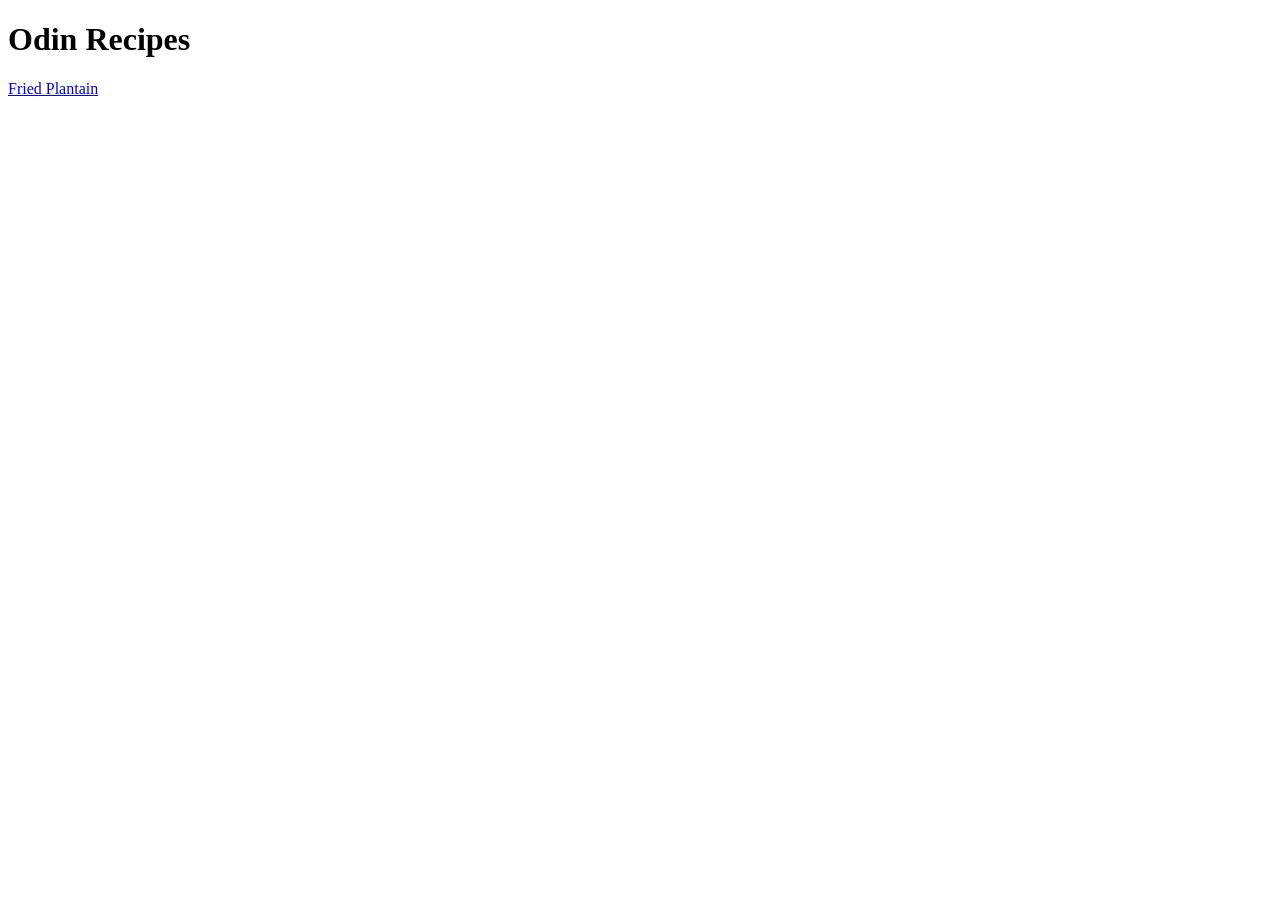
==== index.html @ f6e413b0 "Created Backbone  * Added index.html  * Added recipes folder  * Added Fried plaintian page" ====
<!DOCTYPE html>
<html lang="en">
<head>
    <meta charset="UTF-8">
    <meta name="viewport" content="width=device-width, initial-scale=1.0">
    <title>Odin Recipes</title>
</head>
<body>
    <h1>Odin Recipes</h1>
    <a href = "Recipes/Fried_Plantain.html">Fried Plantain</a>
</body>
</html>
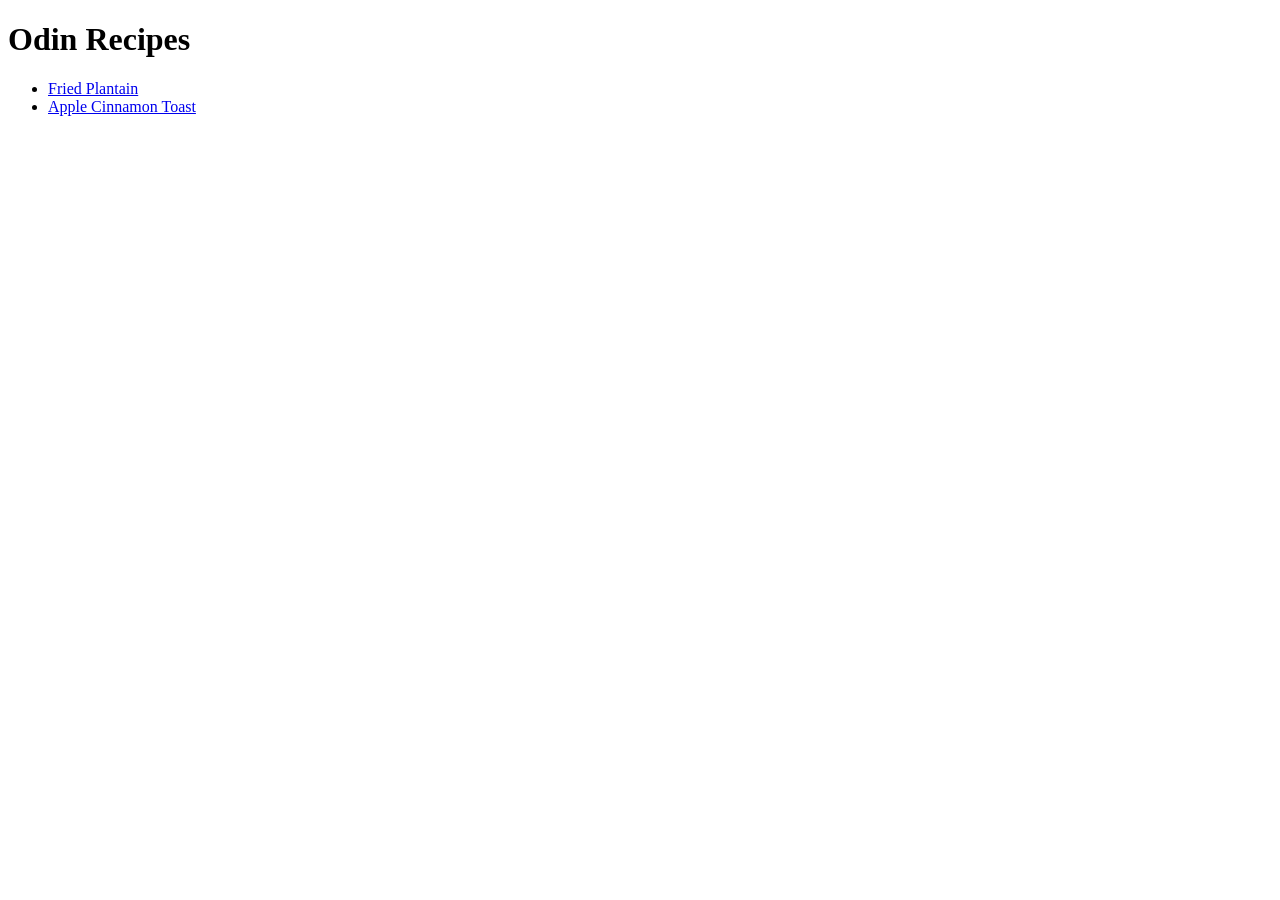
==== commit f0db51c4: "everything" ====
--- a/index.html
+++ b/index.html
@@ -7,6 +7,10 @@
 </head>
 <body>
     <h1>Odin Recipes</h1>
-    <a href = "Recipes/Fried_Plantain.html">Fried Plantain</a>
+    <ul>
+     <li><a href = "Recipes/Fried_Plantain.html">Fried Plantain</a></li>   
+    <li><a href = "Recipes/Apple_Cinnamon_Toast.html">Apple Cinnamon Toast</a></li>
+    </ul>
+    
 </body>
 </html>
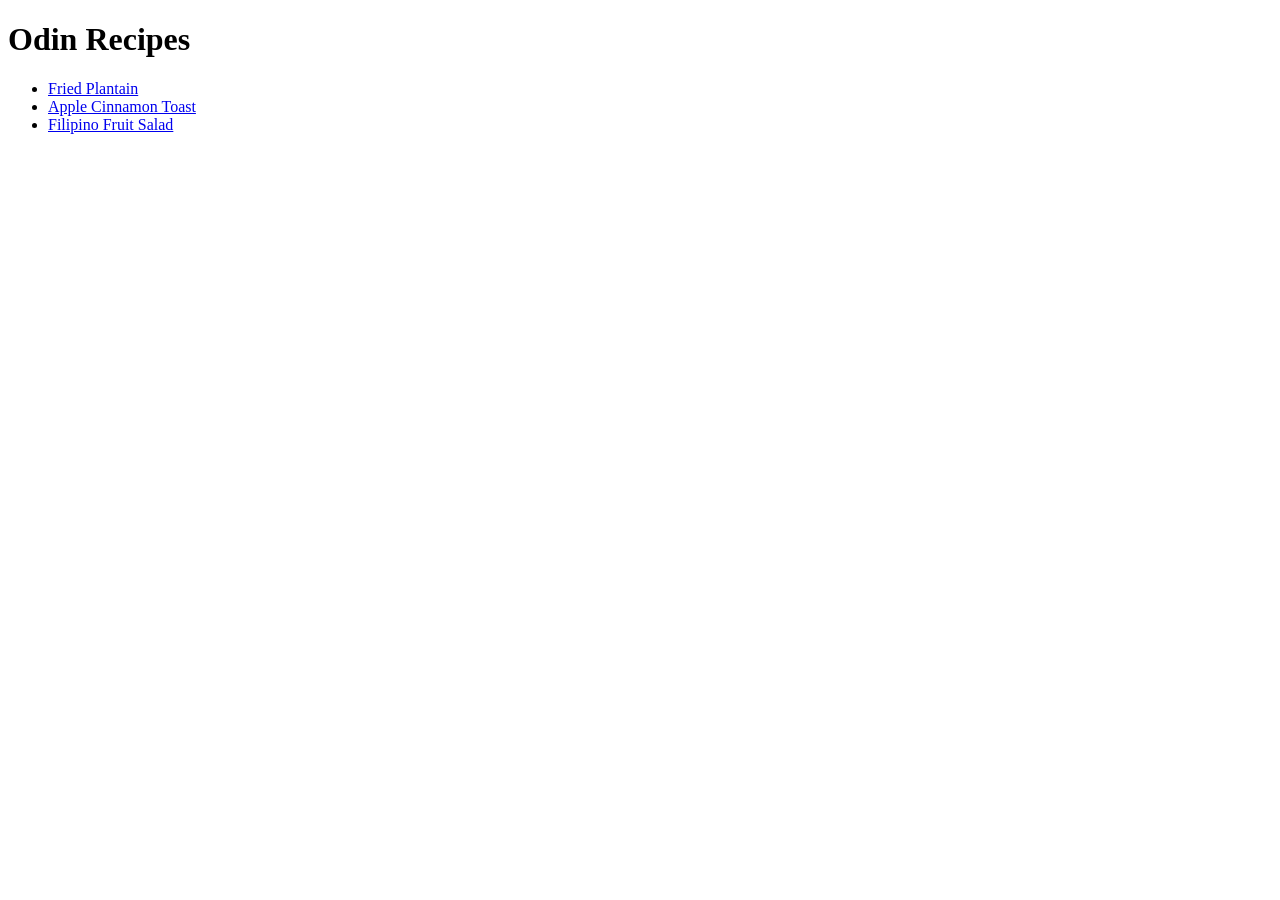
==== commit 615cb592: "Fixed bugs and misspelling" ====
--- a/index.html
+++ b/index.html
@@ -10,6 +10,7 @@
     <ul>
      <li><a href = "Recipes/Fried_Plantain.html">Fried Plantain</a></li>   
     <li><a href = "Recipes/Apple_Cinnamon_Toast.html">Apple Cinnamon Toast</a></li>
+     <li><a href = "Recipes/Filipino_Fruit_Salad.html">Filipino Fruit Salad</a></li>
     </ul>
     
 </body>
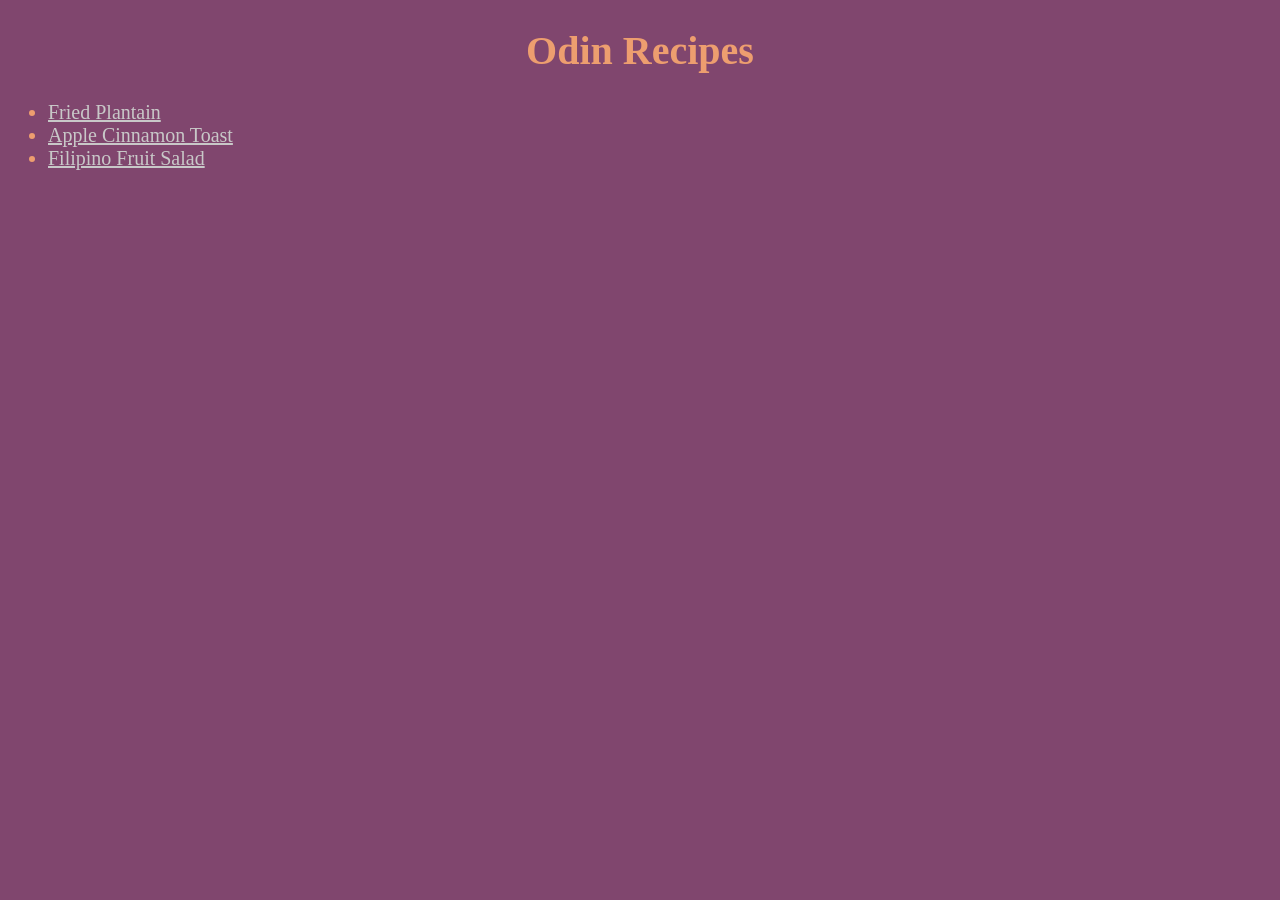
==== commit 4ba645bd: "CSS assignment 2 changes" ====
--- a/index.html
+++ b/index.html
@@ -4,6 +4,7 @@
     <meta charset="UTF-8">
     <meta name="viewport" content="width=device-width, initial-scale=1.0">
     <title>Odin Recipes</title>
+    <link rel ="stylesheet" href="style.css">
 </head>
 <body>
     <h1>Odin Recipes</h1>
--- a/style.css
+++ b/style.css
@@ -0,0 +1,47 @@
+body{
+    background-color: #80466e;
+    color: #ed9e6f;
+    text-align: center;
+    font-family: "fantasy";
+    font-size: 20px;
+}
+
+ul,li{
+    text-align: left;
+}
+
+p{
+    text-align: center;
+    color: rgb(255, 155, 20); 
+}
+
+a{
+    color: rgb(200, 200, 200);
+}
+
+img{
+    border: 5px solid #ed9e6f;
+}
+.header{
+    font-weight: 1000;
+}
+.Instructions,.Ingredients{
+    text-align: left;
+    text-shadow:  -1px -1px 0 rgb(100, 100, 100),  
+         1px -1px 0  rgb(100, 100, 100),
+        -1px  1px 0  rgb(100, 100, 100),
+         1px  1px 0  rgb(100, 100, 100);
+}
+
+.Instructions ol{
+    background-color:black;
+    font-size: 18px;
+}
+
+.Instructions.header{
+    text-align: center;
+    text-shadow:  -1px -1px 0 rgb(100, 100, 100),  
+         1px -1px 0  rgb(100, 100, 100),
+        -1px  1px 0  rgb(100, 100, 100),
+         1px  1px 0  rgb(100, 100, 100);
+}
